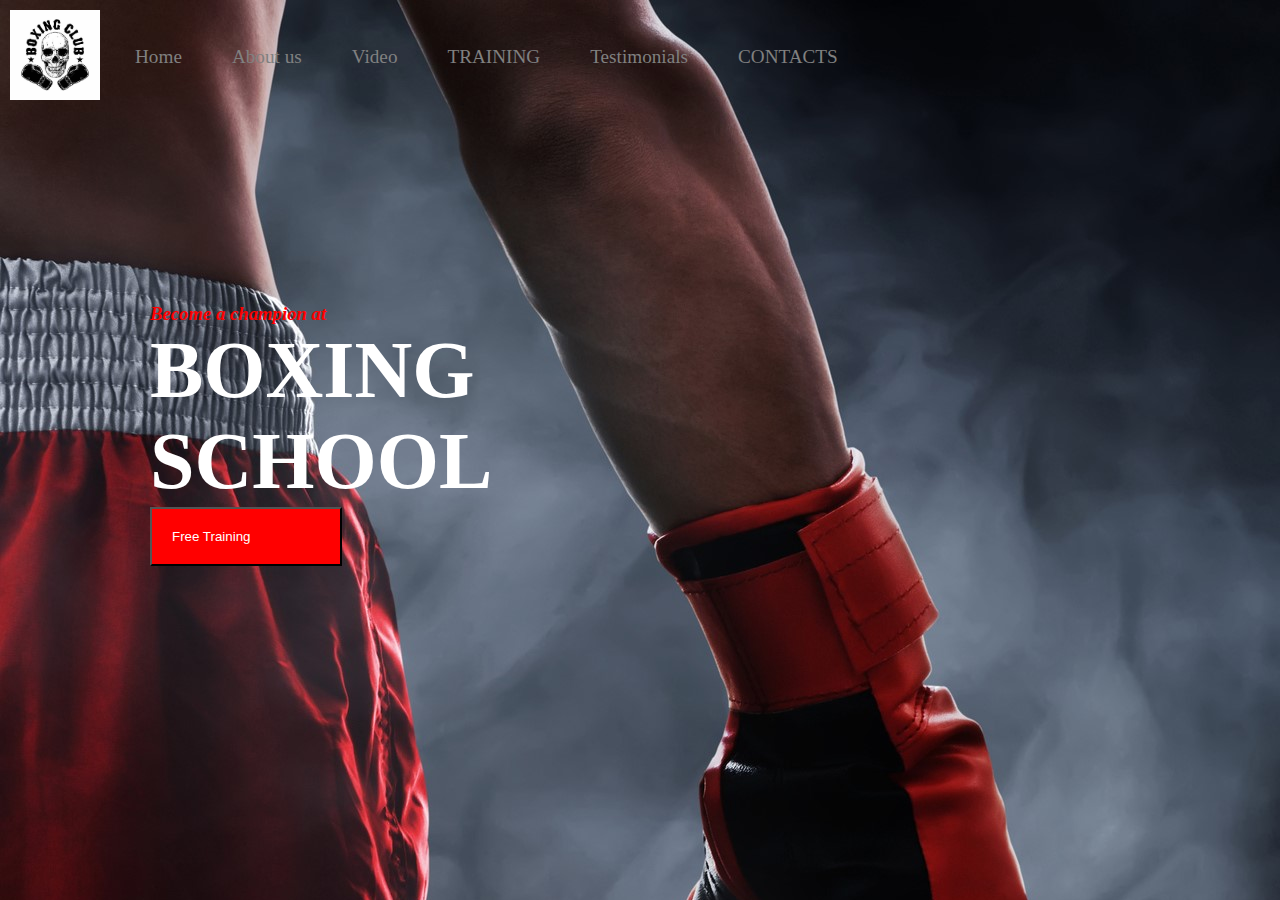
==== project/index.htm @ f58bca31 "new" ====
<!DOCTYPE html>
<html lang="en">
<head>
    <meta charset="UTF-8">
    <meta name="viewport" content="width=device-width, initial-scale=1.0">
    <title>Document</title>
    <link rel="stylesheet" href="p.css">
</head>
<body>
    <nav id="navbar">
        <div id="logo">
            <img src="/project/photo/logo.jpg" alt="error">
        </div>

        <ul>
            <li class="item"><a href="#">Home</a></li>
            <li class="item"><a href="#">About us</a></li>
            <li class="item"><a href="#">Video</a></li>
            <li class="item"><a href="#">TRAINING</a></li>
            <li class="item"><a href="#">Testimonials</a></li>
            <li class="item"><a href="#">CONTACTS</a></li>
        </ul>
    </nav>
<section id="home">
    <h3>Become a champion at</h3>
    <h2>BOXING <br>SCHOOL</h2>
    <button> Free Training</button>
</section>

</body>
</html>
---- project/p.css ----
/*css reset*/
*{
    margin: 0px;
    padding: 0px;
    box-sizing: border-box;
}

body{
    background: url(/project/photo/boxing.jpg) no-repeat ;
}
/* css variable*/
@media (max-width:425px){
    #navbar{
        display: flex;
    }

    #navbar li{
        font-size: 5px;
    }
}

/*logo*/
#logo{
    margin: 5px 5px;
}

#logo img{
height: 10vh;
margin: 5px 5px;
flex-shrink: inherit;
}

/*navbar*/
#navbar{
    display: flex;
    align-items: center;
    
}


/* navigation bar list styling*/
#navbar{
    display: flex;
    position: relative;
    
}
#navbar ul{
    display: flex;
    flex-wrap: wrap;
}

#navbar ul li{
    list-style: none;
    font-size: 1.2rem;
    flex-wrap: wrap;
}
#navbar ul li a{
    text-decoration: none;
    display: block;
    padding: 10px 25px;
    border-radius: 20px;
    color: gray;
    font-family: 'Times New Roman', Times, serif;
}
#navbar ul li a:hover{
    color:white;
}

/* home section*/
#home{
    display: flex;
    flex-direction: column;
    padding: 3px 150px;
    position: absolute;
    top: 300px;
}

#home h3{
    color: red;
    font-size: 10rew;
    font-style: italic;
}
#home h2{
    color: white;
    font-size: 5rem;
}
button{
    display: flex;
    background-color: red;
    color: white;
    padding: 20px;
    width: 15vw;
}
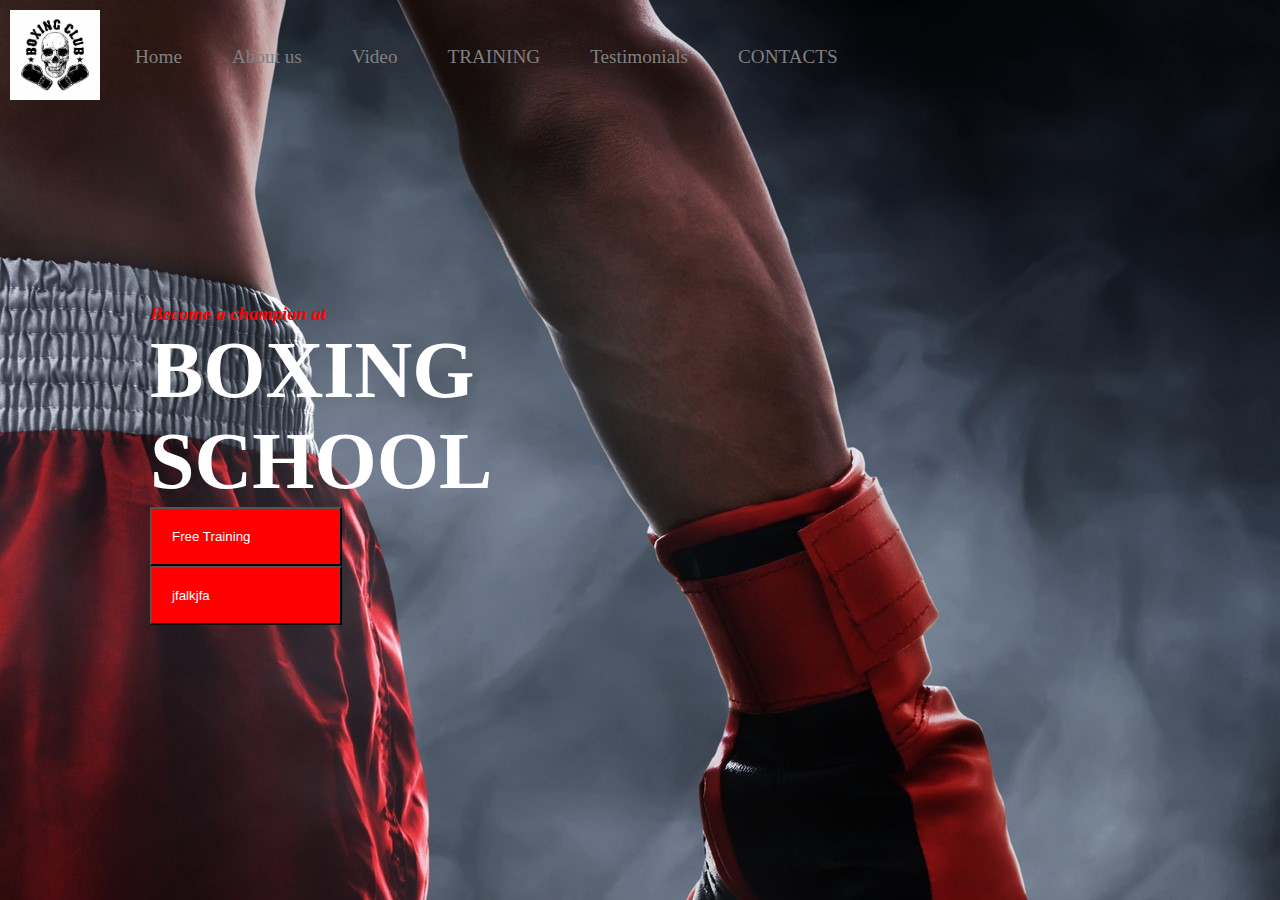
==== commit 9142b8f1: "new" ====
--- a/project/index.htm
+++ b/project/index.htm
@@ -25,6 +25,7 @@
     <h3>Become a champion at</h3>
     <h2>BOXING <br>SCHOOL</h2>
     <button> Free Training</button>
+    <button> jfalkjfa</button>
 </section>
 
 </body>
